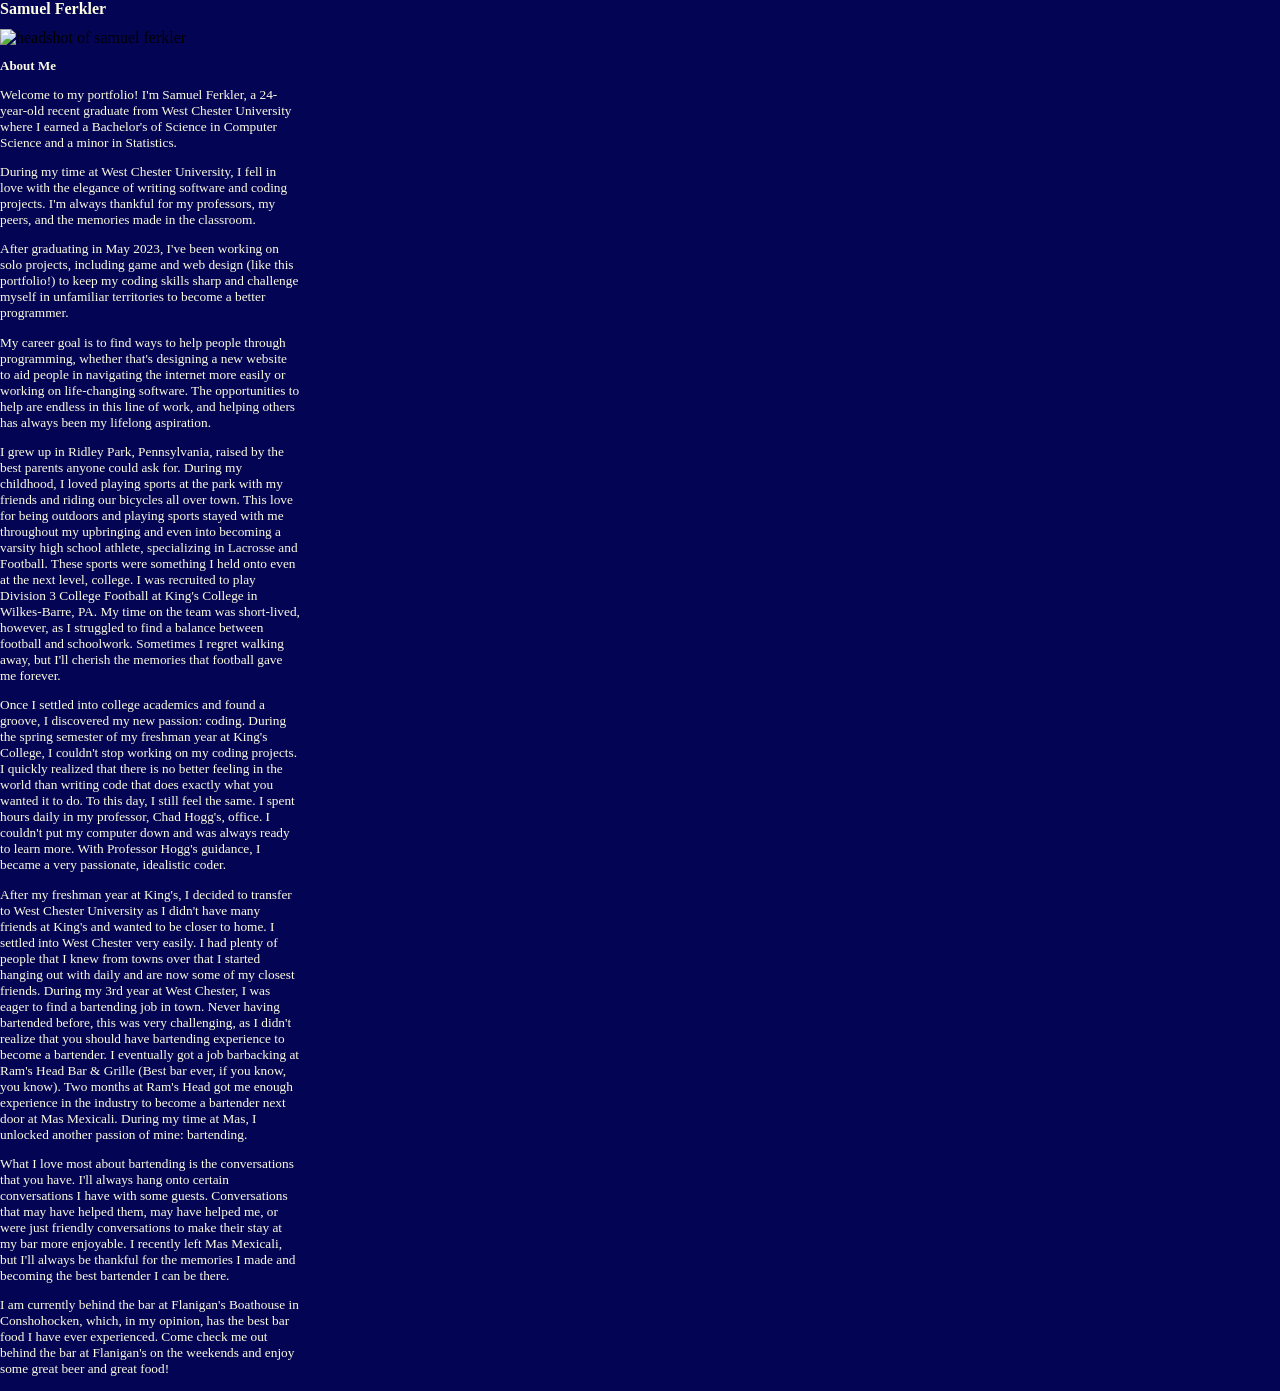
==== index.html @ 59efc401 "insert headshot" ====
<html lang="en">
<head>
    <meta charset="UTF-8">
    <meta name="viewport" content="width=device-width, initial-scale=1.0">
    <title>Document</title>
    <link rel="stylesheet" href="styles.css"
</head>
<body>
    <h1> Samuel Ferkler </h1>
    <img class= "vb-headshot" src="headshots/vb.jpg" alt="headshot of samuel ferkler">
    <h2> About Me </h2>
    <p> 
           Welcome to my portfolio! I'm Samuel Ferkler, a 24-year-old recent graduate from West Chester University 
        where I earned a Bachelor's of Science in Computer Science and a minor in Statistics. 
    </p>

    <p>
           During my time at West Chester University, I fell in love with the elegance of writing software and coding projects. 
        I'm always thankful for my professors, my peers, and the memories made in the classroom. 
    </p>  

    <p>
           After graduating in May 2023, I've been working on solo projects, including game and web design (like this portfolio!) 
        to keep my coding skills sharp and challenge myself in unfamiliar territories to become a better programmer. 
    </p>
    
    <p>
           My career goal is to find ways to help people through programming, whether that's designing a new website to aid people 
        in navigating the internet more easily or working on life-changing software. The opportunities to help are endless 
        in this line of work, and helping others has always been my lifelong aspiration.
    </p> 
        
    <p>
           I grew up in Ridley Park, Pennsylvania, raised by the best parents anyone could ask for. 
        During my childhood, I loved playing sports at the park with my friends and riding our bicycles all over town. 
        This love for being outdoors and playing sports stayed with me throughout my upbringing and even into becoming a varsity high school athlete, 
        specializing in Lacrosse and Football. These sports were something I held onto even at the next level, college. 
        I was recruited to play Division 3 College Football at King's College in Wilkes-Barre, PA. 
        My time on the team was short-lived, however, as I struggled to find a balance between football and schoolwork. 
        Sometimes I regret walking away, but I'll cherish the memories that football gave me forever. 
    </p>
    
    <p>
           Once I settled into college academics and found a groove, I discovered my new passion: coding. 
        During the spring semester of my freshman year at King's College, 
        I couldn't stop working on my coding projects. 
        I quickly realized that there is no better feeling in the world than writing code that does exactly what you wanted it to do. 
        To this day, I still feel the same. I spent hours daily in my professor, Chad Hogg's, office. 
        I couldn't put my computer down and was always ready to learn more. 
        With Professor Hogg's guidance, I became a very passionate, idealistic coder. 
    </p>
    
    <p>
           After my freshman year at King's, I decided to transfer to West Chester University as I didn't have many friends 
        at King's and wanted to be closer to home. I settled into West Chester very easily. 
        I had plenty of people that I knew from towns over that I started hanging out with daily and are now some of my closest friends. 
        During my 3rd year at West Chester, I was eager to find a bartending job in town. 
        Never having bartended before, this was very challenging, as I didn't realize that you should have bartending experience to become a bartender. 
        I eventually got a job barbacking at Ram's Head Bar & Grille (Best bar ever, if you know, you know). 
        Two months at Ram's Head got me enough experience in the industry to become a bartender next door at Mas Mexicali. 
        During my time at Mas, I unlocked another passion of mine: bartending. 
    </p>
    
    <p>
           What I love most about bartending is the conversations that you have. I'll always hang onto certain conversations I have with some guests. 
        Conversations that may have helped them, may have helped me, or were just friendly conversations to make their stay at my bar more enjoyable. 
        I recently left Mas Mexicali, but I'll always be thankful for the memories I made and becoming the best bartender I can be there. 
    </p>
    
    <p>
           I am currently behind the bar at Flanigan's Boathouse in Conshohocken, which, in my opinion, has the best bar food I have ever experienced. 
        Come check me out behind the bar at Flanigan's on the weekends and enjoy some great beer and great food! 
    </p> 
         
</body>
</html>
---- styles.css ----
body 
{
    margin: 0;
    background-color: rgb(4, 4, 85);
}
h1 
{ 
    font-family:Georgia, 'Times New Roman', Times, serif;
    text-align: left;
    color: rgb(252, 252, 226);
    font-size: medium;
    width: 300px;
}
h2 
{
    font-family:Georgia, 'Times New Roman', Times, serif;
    text-align: left;
    color: rgb(252, 252, 226);
    font-size: small;
    width: 300px;
}
p 
{
    font-family:Georgia, 'Times New Roman', Times, serif;
    text-align: left;
    color: rgb(252, 252, 226);
    font-size: smaller;
    width: 300px;
}

vb-headshot 
{
    width: 300px;
    height: 450px;
    object-position: right;
}
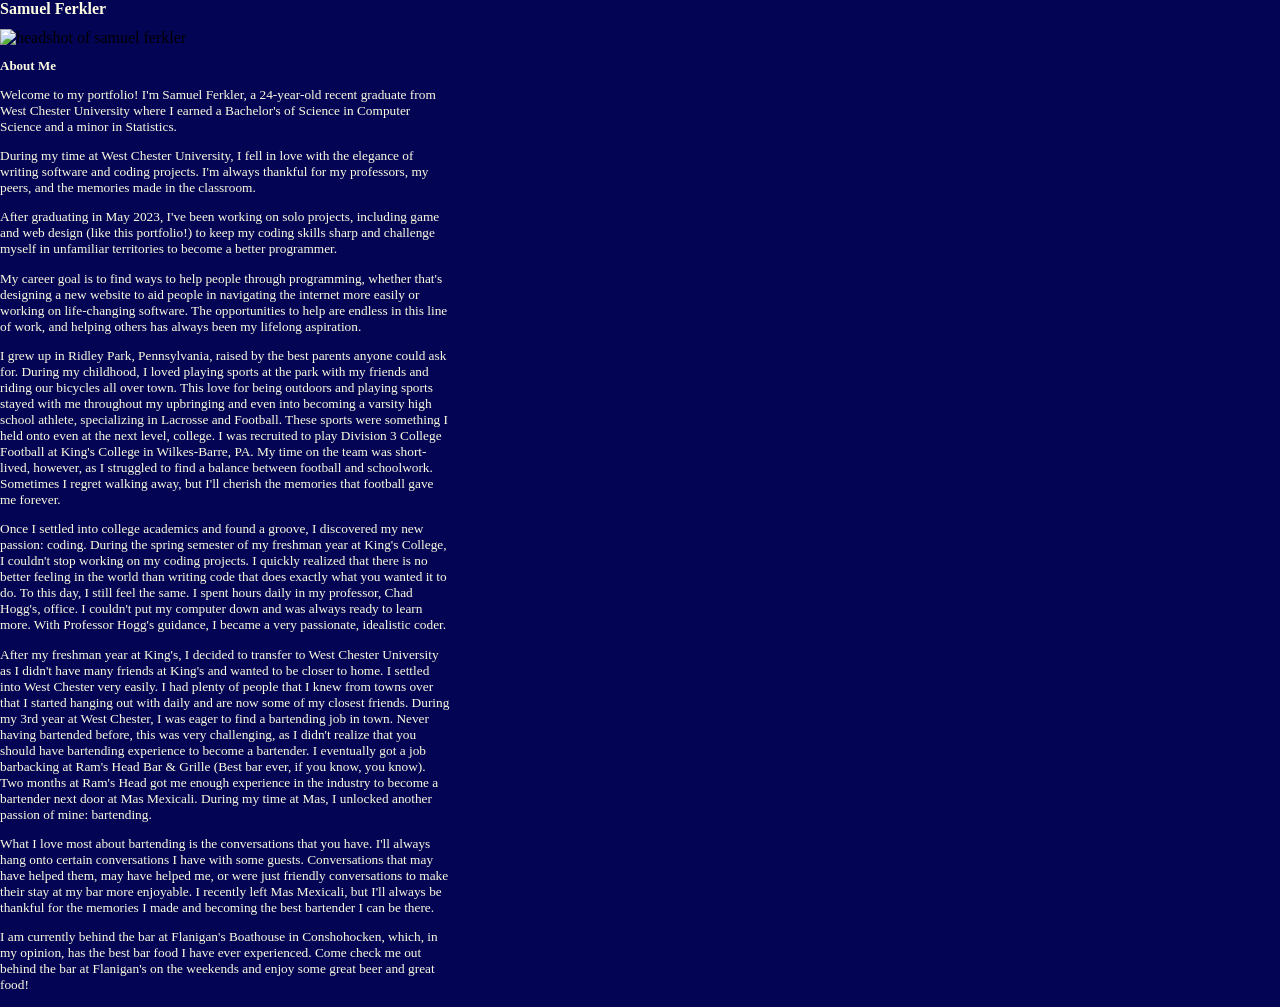
==== commit e90d2560: "insert headshot" ====
--- a/index.html
+++ b/index.html
@@ -7,7 +7,7 @@
 </head>
 <body>
     <h1> Samuel Ferkler </h1>
-    <img class= "vb-headshot" src="headshots/vb.jpg" alt="headshot of samuel ferkler">
+    <img class= "vb-headshot" src="samuelferkler/github portfolio/headshots/vb.jpg" alt="headshot of samuel ferkler">
     <h2> About Me </h2>
     <p> 
            Welcome to my portfolio! I'm Samuel Ferkler, a 24-year-old recent graduate from West Chester University 
--- a/styles.css
+++ b/styles.css
@@ -9,7 +9,7 @@
     text-align: left;
     color: rgb(252, 252, 226);
     font-size: medium;
-    width: 300px;
+    width: 450px;
 }
 h2 
 {
@@ -17,7 +17,7 @@
     text-align: left;
     color: rgb(252, 252, 226);
     font-size: small;
-    width: 300px;
+    width: 450px;
 }
 p 
 {
@@ -25,7 +25,7 @@
     text-align: left;
     color: rgb(252, 252, 226);
     font-size: smaller;
-    width: 300px;
+    width: 450px;
 }
 
 vb-headshot 
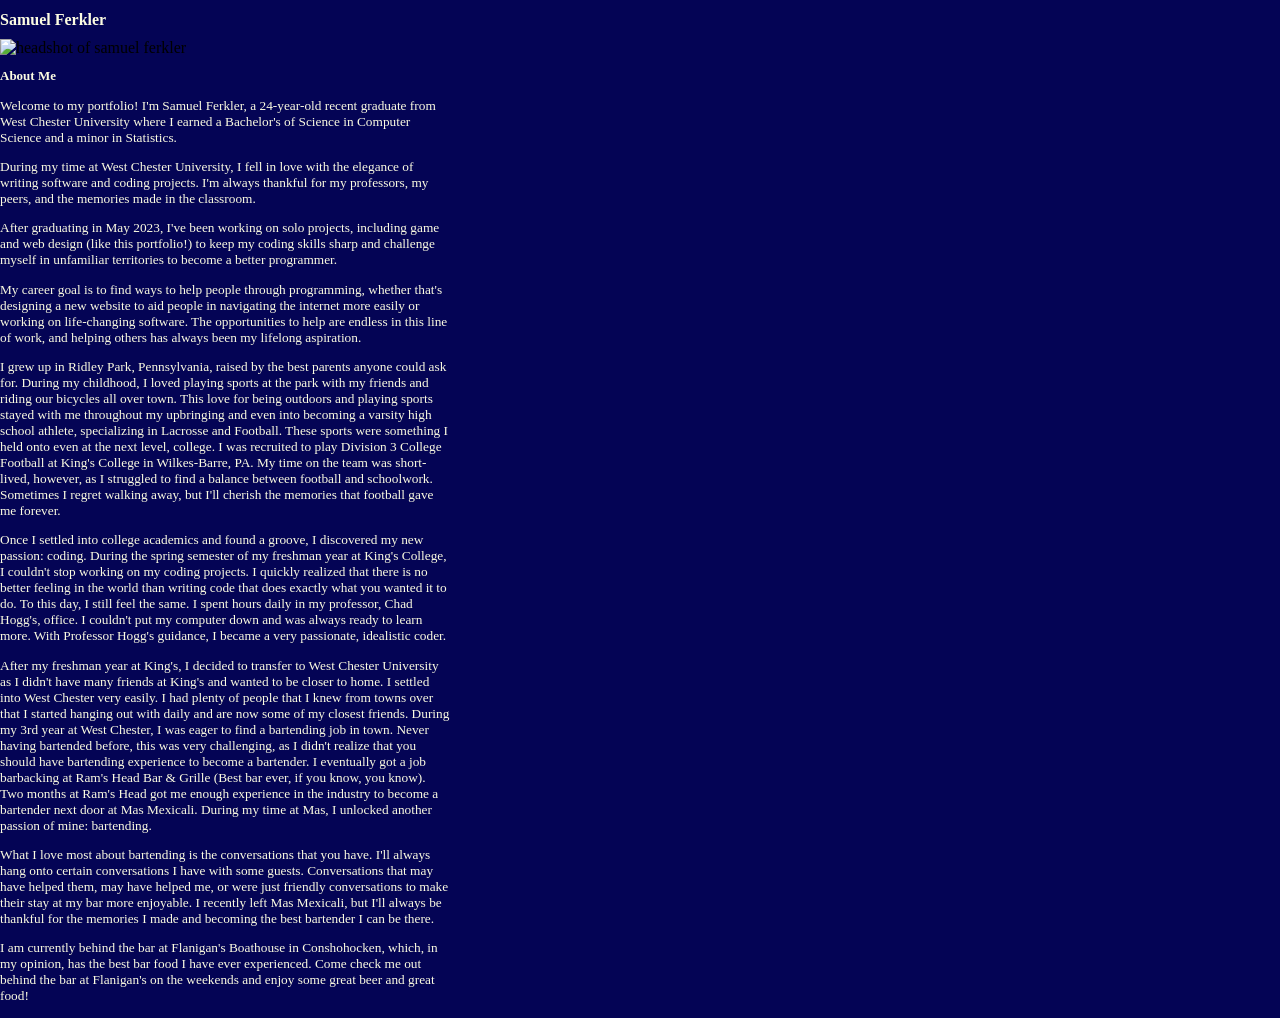
==== commit 71cdfe43: "Rename index.php to index.html" ====
--- a/index.html
+++ b/index.html
@@ -1,76 +1,114 @@
+<!DOCTYPE html>
 <html lang="en">
 <head>
     <meta charset="UTF-8">
     <meta name="viewport" content="width=device-width, initial-scale=1.0">
     <title>Document</title>
-    <link rel="stylesheet" href="styles.css"
+
+    <style>
+        body {
+            margin: 0;
+            background-color: rgb(4, 4, 85);
+        }
+
+        h1 {
+            font-family: Georgia, 'Times New Roman', Times, serif;
+            text-align: left;
+            color: rgb(252, 252, 226);
+            font-size: medium;
+            width: 450px;
+        }
+
+        h2 {
+            font-family: Georgia, 'Times New Roman', Times, serif;
+            text-align: left;
+            color: rgb(252, 252, 226);
+            font-size: small;
+            width: 450px;
+        }
+
+        p {
+            font-family: Georgia, 'Times New Roman', Times, serif;
+            text-align: left;
+            color: rgb(252, 252, 226);
+            font-size: smaller;
+            width: 450px;
+        }
+
+        .vb-headshot {
+            width: 300px;
+            height: 450px;
+            object-position: right;
+            /* Add more styles as needed */
+        }
+    </style>
 </head>
 <body>
     <h1> Samuel Ferkler </h1>
-    <img class= "vb-headshot" src="samuelferkler/github portfolio/headshots/vb.jpg" alt="headshot of samuel ferkler">
+    <img class="vb-headshot" src="/Users/samuelferkler/GitHub Portfolio/samuelferkler" alt="headshot of samuel ferkler">
     <h2> About Me </h2>
-    <p> 
-           Welcome to my portfolio! I'm Samuel Ferkler, a 24-year-old recent graduate from West Chester University 
-        where I earned a Bachelor's of Science in Computer Science and a minor in Statistics. 
+    <p>
+        Welcome to my portfolio! I'm Samuel Ferkler, a 24-year-old recent graduate from West Chester University
+        where I earned a Bachelor's of Science in Computer Science and a minor in Statistics.
     </p>
 
     <p>
-           During my time at West Chester University, I fell in love with the elegance of writing software and coding projects. 
-        I'm always thankful for my professors, my peers, and the memories made in the classroom. 
-    </p>  
+        During my time at West Chester University, I fell in love with the elegance of writing software and coding projects. 
+     I'm always thankful for my professors, my peers, and the memories made in the classroom. 
+ </p>  
+
+ <p>
+        After graduating in May 2023, I've been working on solo projects, including game and web design (like this portfolio!) 
+     to keep my coding skills sharp and challenge myself in unfamiliar territories to become a better programmer. 
+ </p>
+ 
+ <p>
+        My career goal is to find ways to help people through programming, whether that's designing a new website to aid people 
+     in navigating the internet more easily or working on life-changing software. The opportunities to help are endless 
+     in this line of work, and helping others has always been my lifelong aspiration.
+ </p> 
+     
+ <p>
+        I grew up in Ridley Park, Pennsylvania, raised by the best parents anyone could ask for. 
+     During my childhood, I loved playing sports at the park with my friends and riding our bicycles all over town. 
+     This love for being outdoors and playing sports stayed with me throughout my upbringing and even into becoming a varsity high school athlete, 
+     specializing in Lacrosse and Football. These sports were something I held onto even at the next level, college. 
+     I was recruited to play Division 3 College Football at King's College in Wilkes-Barre, PA. 
+     My time on the team was short-lived, however, as I struggled to find a balance between football and schoolwork. 
+     Sometimes I regret walking away, but I'll cherish the memories that football gave me forever. 
+ </p>
+ 
+ <p>
+        Once I settled into college academics and found a groove, I discovered my new passion: coding. 
+     During the spring semester of my freshman year at King's College, 
+     I couldn't stop working on my coding projects. 
+     I quickly realized that there is no better feeling in the world than writing code that does exactly what you wanted it to do. 
+     To this day, I still feel the same. I spent hours daily in my professor, Chad Hogg's, office. 
+     I couldn't put my computer down and was always ready to learn more. 
+     With Professor Hogg's guidance, I became a very passionate, idealistic coder. 
+ </p>
+ 
+ <p>
+        After my freshman year at King's, I decided to transfer to West Chester University as I didn't have many friends 
+     at King's and wanted to be closer to home. I settled into West Chester very easily. 
+     I had plenty of people that I knew from towns over that I started hanging out with daily and are now some of my closest friends. 
+     During my 3rd year at West Chester, I was eager to find a bartending job in town. 
+     Never having bartended before, this was very challenging, as I didn't realize that you should have bartending experience to become a bartender. 
+     I eventually got a job barbacking at Ram's Head Bar & Grille (Best bar ever, if you know, you know). 
+     Two months at Ram's Head got me enough experience in the industry to become a bartender next door at Mas Mexicali. 
+     During my time at Mas, I unlocked another passion of mine: bartending. 
+ </p>
+ 
+ <p>
+        What I love most about bartending is the conversations that you have. I'll always hang onto certain conversations I have with some guests. 
+     Conversations that may have helped them, may have helped me, or were just friendly conversations to make their stay at my bar more enjoyable. 
+     I recently left Mas Mexicali, but I'll always be thankful for the memories I made and becoming the best bartender I can be there. 
+ </p>
 
     <p>
-           After graduating in May 2023, I've been working on solo projects, including game and web design (like this portfolio!) 
-        to keep my coding skills sharp and challenge myself in unfamiliar territories to become a better programmer. 
+        I am currently behind the bar at Flanigan's Boathouse in Conshohocken, which, in my opinion, has the best bar food I have ever experienced.
+        Come check me out behind the bar at Flanigan's on the weekends and enjoy some great beer and great food!
     </p>
-    
-    <p>
-           My career goal is to find ways to help people through programming, whether that's designing a new website to aid people 
-        in navigating the internet more easily or working on life-changing software. The opportunities to help are endless 
-        in this line of work, and helping others has always been my lifelong aspiration.
-    </p> 
-        
-    <p>
-           I grew up in Ridley Park, Pennsylvania, raised by the best parents anyone could ask for. 
-        During my childhood, I loved playing sports at the park with my friends and riding our bicycles all over town. 
-        This love for being outdoors and playing sports stayed with me throughout my upbringing and even into becoming a varsity high school athlete, 
-        specializing in Lacrosse and Football. These sports were something I held onto even at the next level, college. 
-        I was recruited to play Division 3 College Football at King's College in Wilkes-Barre, PA. 
-        My time on the team was short-lived, however, as I struggled to find a balance between football and schoolwork. 
-        Sometimes I regret walking away, but I'll cherish the memories that football gave me forever. 
-    </p>
-    
-    <p>
-           Once I settled into college academics and found a groove, I discovered my new passion: coding. 
-        During the spring semester of my freshman year at King's College, 
-        I couldn't stop working on my coding projects. 
-        I quickly realized that there is no better feeling in the world than writing code that does exactly what you wanted it to do. 
-        To this day, I still feel the same. I spent hours daily in my professor, Chad Hogg's, office. 
-        I couldn't put my computer down and was always ready to learn more. 
-        With Professor Hogg's guidance, I became a very passionate, idealistic coder. 
-    </p>
-    
-    <p>
-           After my freshman year at King's, I decided to transfer to West Chester University as I didn't have many friends 
-        at King's and wanted to be closer to home. I settled into West Chester very easily. 
-        I had plenty of people that I knew from towns over that I started hanging out with daily and are now some of my closest friends. 
-        During my 3rd year at West Chester, I was eager to find a bartending job in town. 
-        Never having bartended before, this was very challenging, as I didn't realize that you should have bartending experience to become a bartender. 
-        I eventually got a job barbacking at Ram's Head Bar & Grille (Best bar ever, if you know, you know). 
-        Two months at Ram's Head got me enough experience in the industry to become a bartender next door at Mas Mexicali. 
-        During my time at Mas, I unlocked another passion of mine: bartending. 
-    </p>
-    
-    <p>
-           What I love most about bartending is the conversations that you have. I'll always hang onto certain conversations I have with some guests. 
-        Conversations that may have helped them, may have helped me, or were just friendly conversations to make their stay at my bar more enjoyable. 
-        I recently left Mas Mexicali, but I'll always be thankful for the memories I made and becoming the best bartender I can be there. 
-    </p>
-    
-    <p>
-           I am currently behind the bar at Flanigan's Boathouse in Conshohocken, which, in my opinion, has the best bar food I have ever experienced. 
-        Come check me out behind the bar at Flanigan's on the weekends and enjoy some great beer and great food! 
-    </p> 
-         
+
 </body>
 </html>
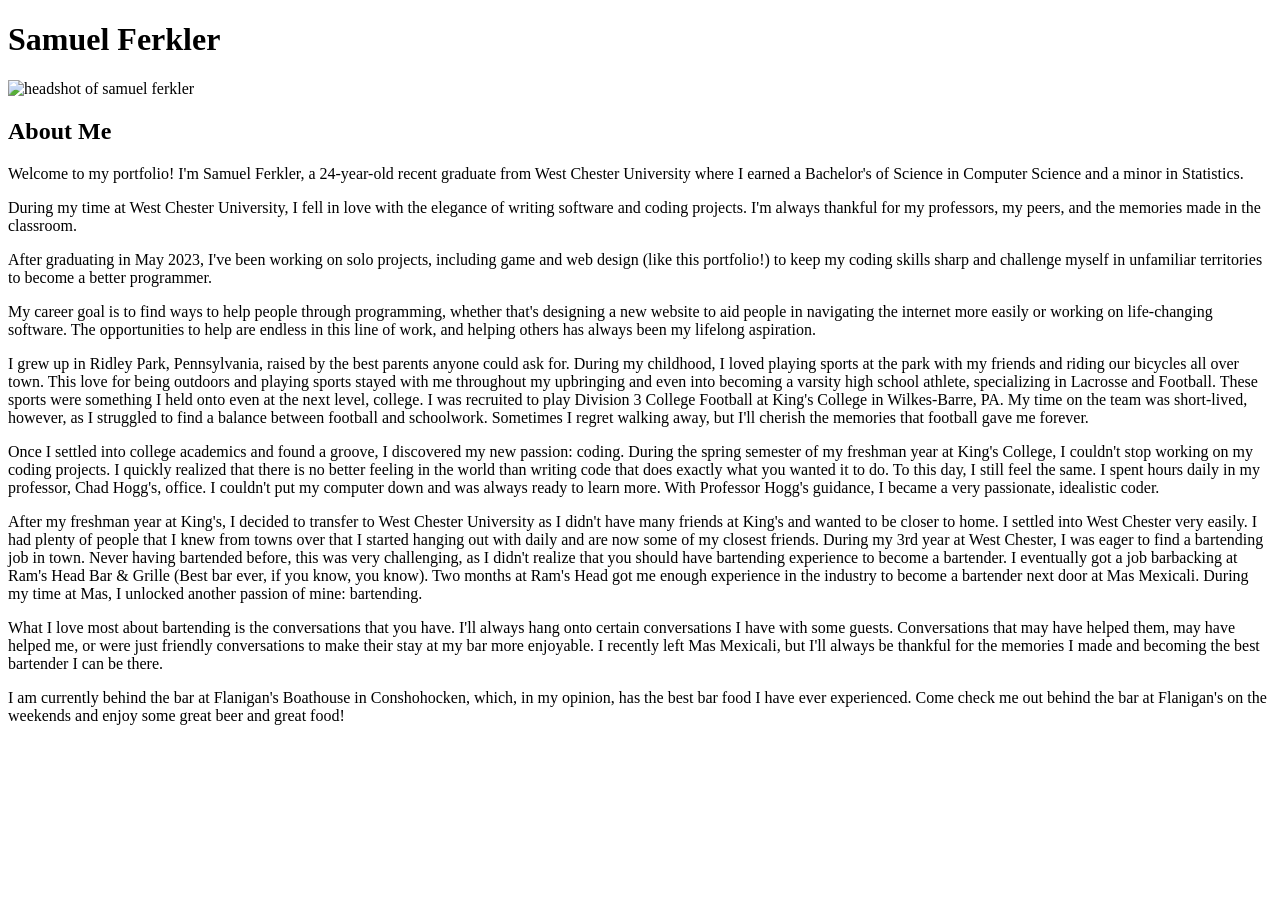
==== commit a4c3268a: "Update index.html removed css code to separate" ====
--- a/index.html
+++ b/index.html
@@ -4,45 +4,6 @@
     <meta charset="UTF-8">
     <meta name="viewport" content="width=device-width, initial-scale=1.0">
     <title>Document</title>
-
-    <style>
-        body {
-            margin: 0;
-            background-color: rgb(4, 4, 85);
-        }
-
-        h1 {
-            font-family: Georgia, 'Times New Roman', Times, serif;
-            text-align: left;
-            color: rgb(252, 252, 226);
-            font-size: medium;
-            width: 450px;
-        }
-
-        h2 {
-            font-family: Georgia, 'Times New Roman', Times, serif;
-            text-align: left;
-            color: rgb(252, 252, 226);
-            font-size: small;
-            width: 450px;
-        }
-
-        p {
-            font-family: Georgia, 'Times New Roman', Times, serif;
-            text-align: left;
-            color: rgb(252, 252, 226);
-            font-size: smaller;
-            width: 450px;
-        }
-
-        .vb-headshot {
-            width: 300px;
-            height: 450px;
-            object-position: right;
-            /* Add more styles as needed */
-        }
-    </style>
-</head>
 <body>
     <h1> Samuel Ferkler </h1>
     <img class="vb-headshot" src="/Users/samuelferkler/GitHub Portfolio/samuelferkler" alt="headshot of samuel ferkler">
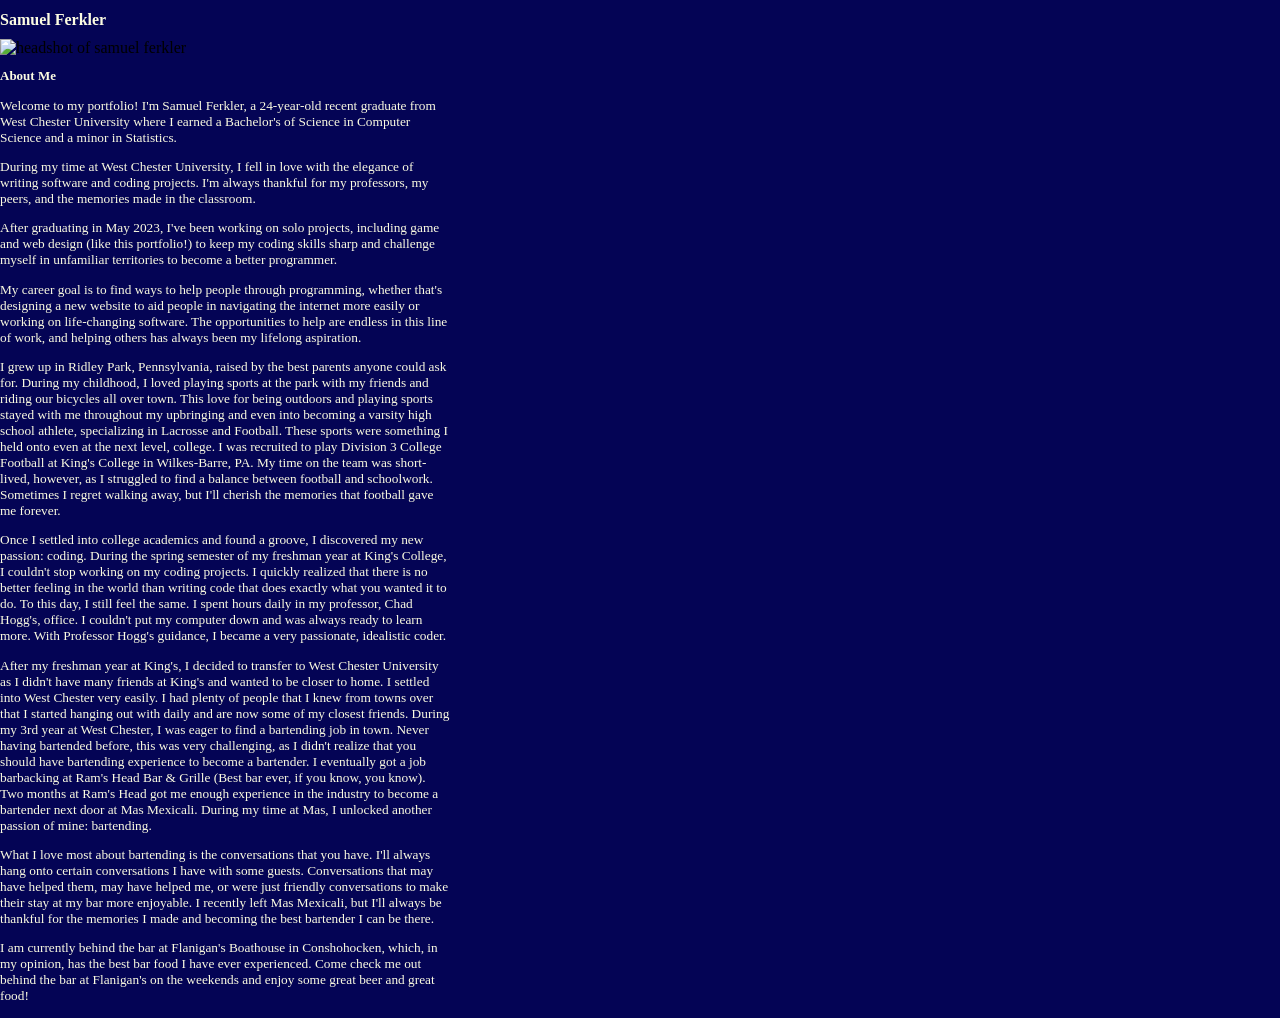
==== commit defb3e53: "Update index.html" ====
--- a/index.html
+++ b/index.html
@@ -3,6 +3,7 @@
 <head>
     <meta charset="UTF-8">
     <meta name="viewport" content="width=device-width, initial-scale=1.0">
+    <link rel="stylesheet" href="style.css">
     <title>Document</title>
 <body>
     <h1> Samuel Ferkler </h1>
--- a/style.css
+++ b/style.css
@@ -0,0 +1,36 @@
+
+        body {
+            margin: 0;
+            background-color: rgb(4, 4, 85);
+        }
+
+        h1 {
+            font-family: Georgia, 'Times New Roman', Times, serif;
+            text-align: left;
+            color: rgb(252, 252, 226);
+            font-size: medium;
+            width: 450px;
+        }
+
+        h2 {
+            font-family: Georgia, 'Times New Roman', Times, serif;
+            text-align: left;
+            color: rgb(252, 252, 226);
+            font-size: small;
+            width: 450px;
+        }
+
+        p {
+            font-family: Georgia, 'Times New Roman', Times, serif;
+            text-align: left;
+            color: rgb(252, 252, 226);
+            font-size: smaller;
+            width: 450px;
+        }
+
+        .vb-headshot {
+            width: 300px;
+            height: 450px;
+            object-position: right;
+            /* Add more styles as needed */
+        }
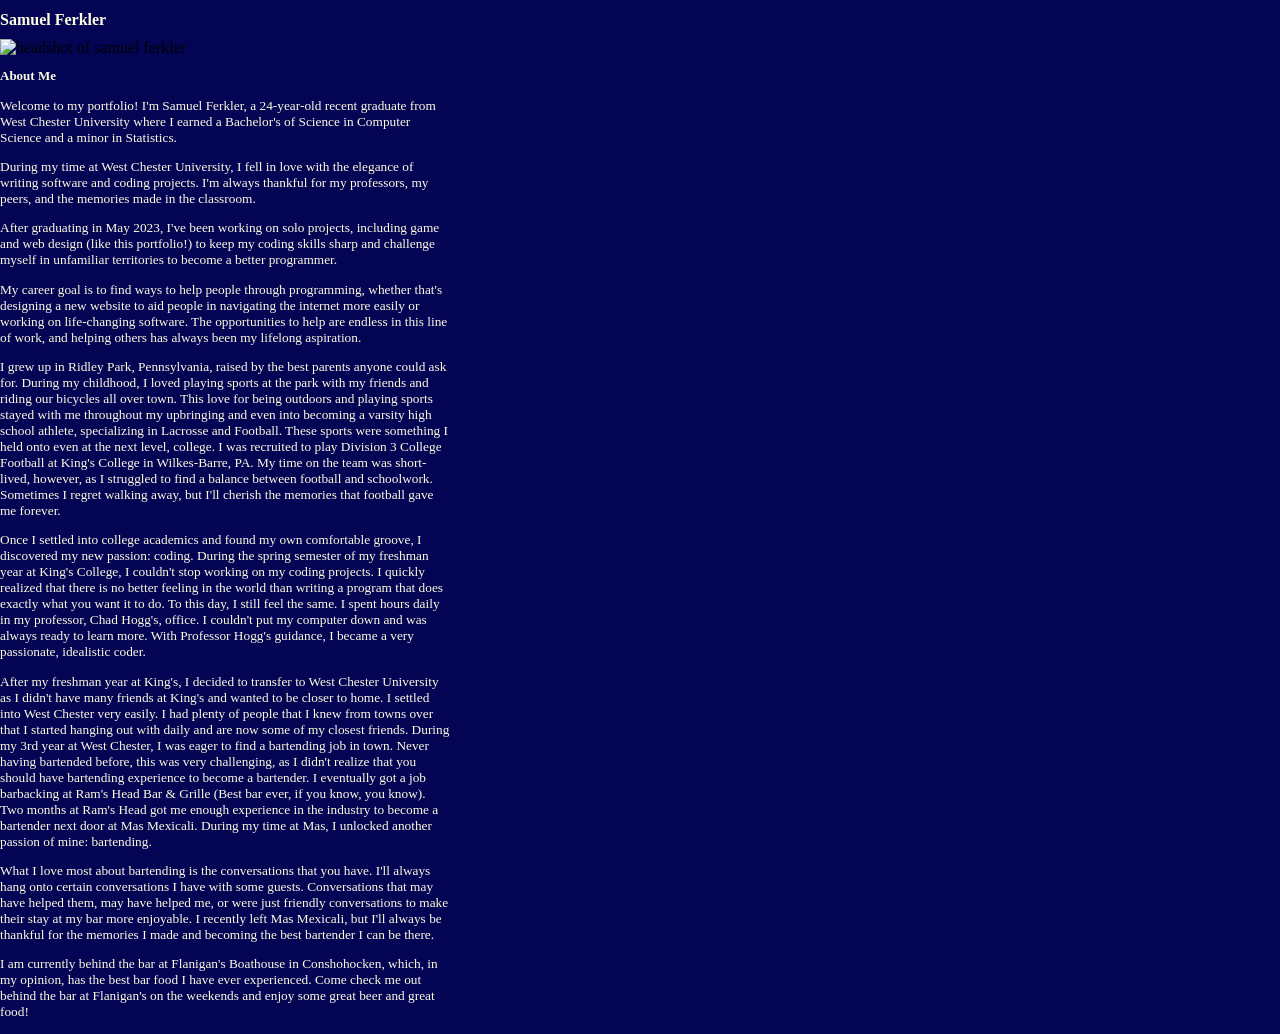
==== commit af19d491: "Update index.html" ====
--- a/index.html
+++ b/index.html
@@ -7,7 +7,7 @@
     <title>Document</title>
 <body>
     <h1> Samuel Ferkler </h1>
-    <img class="vb-headshot" src="/Users/samuelferkler/GitHub Portfolio/samuelferkler" alt="headshot of samuel ferkler">
+    <img class="vb-headshot" src="vb.jpg" alt="headshot of samuel ferkler">
     <h2> About Me </h2>
     <p>
         Welcome to my portfolio! I'm Samuel Ferkler, a 24-year-old recent graduate from West Chester University
@@ -41,10 +41,10 @@
  </p>
  
  <p>
-        Once I settled into college academics and found a groove, I discovered my new passion: coding. 
+        Once I settled into college academics and found my own comfortable groove, I discovered my new passion: coding. 
      During the spring semester of my freshman year at King's College, 
      I couldn't stop working on my coding projects. 
-     I quickly realized that there is no better feeling in the world than writing code that does exactly what you wanted it to do. 
+     I quickly realized that there is no better feeling in the world than writing a program that does exactly what you want it to do. 
      To this day, I still feel the same. I spent hours daily in my professor, Chad Hogg's, office. 
      I couldn't put my computer down and was always ready to learn more. 
      With Professor Hogg's guidance, I became a very passionate, idealistic coder. 
